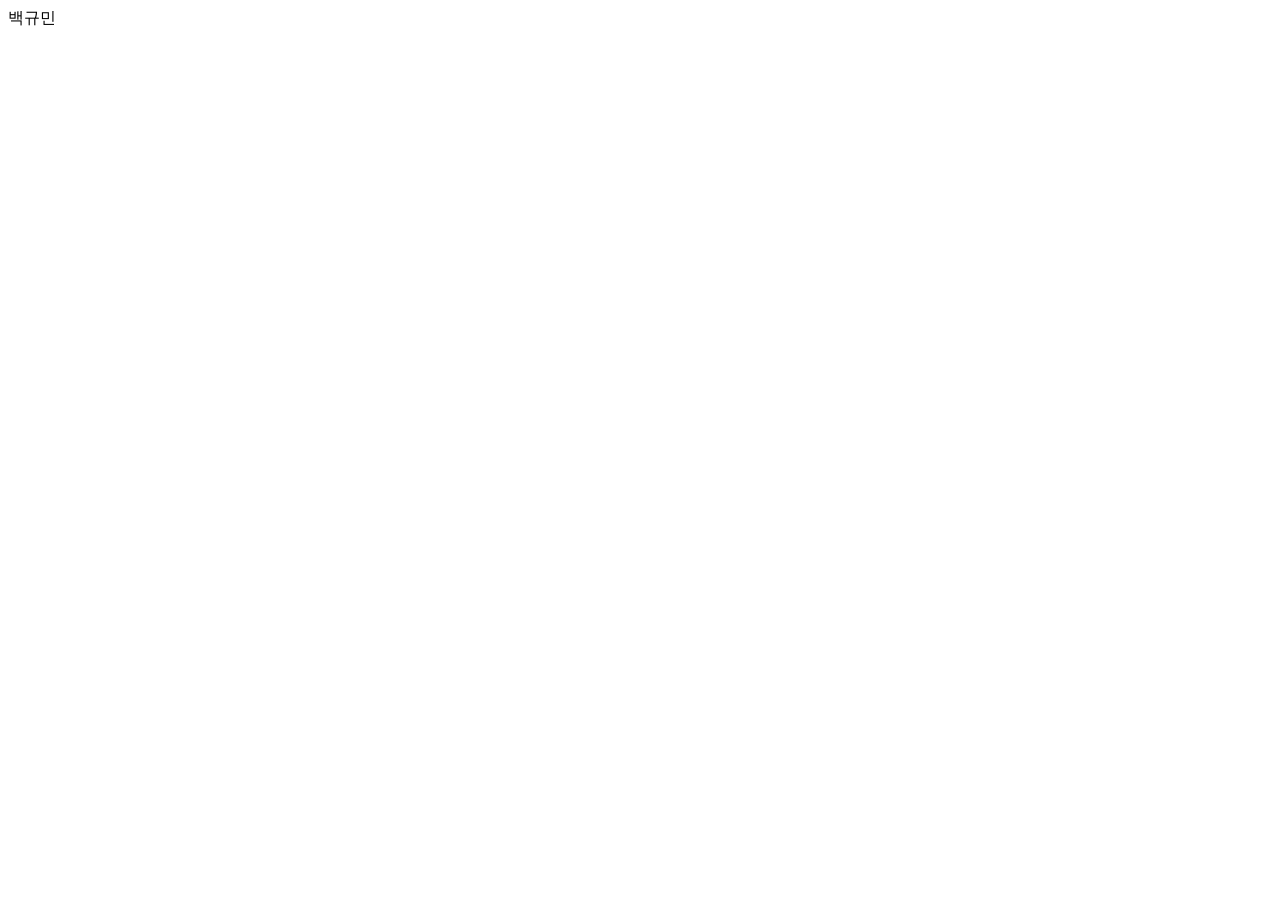
==== index.html @ e4295531 "index.html 만들기" ====
<!DOCTYPE html>
<html lang="en">
<head>
    <meta charset="UTF-8">
    <meta name="viewport" content="width=device-width, initial-scale=1.0">
    <title>Document</title>
</head>
<body>
    백규민
</body>
</html>
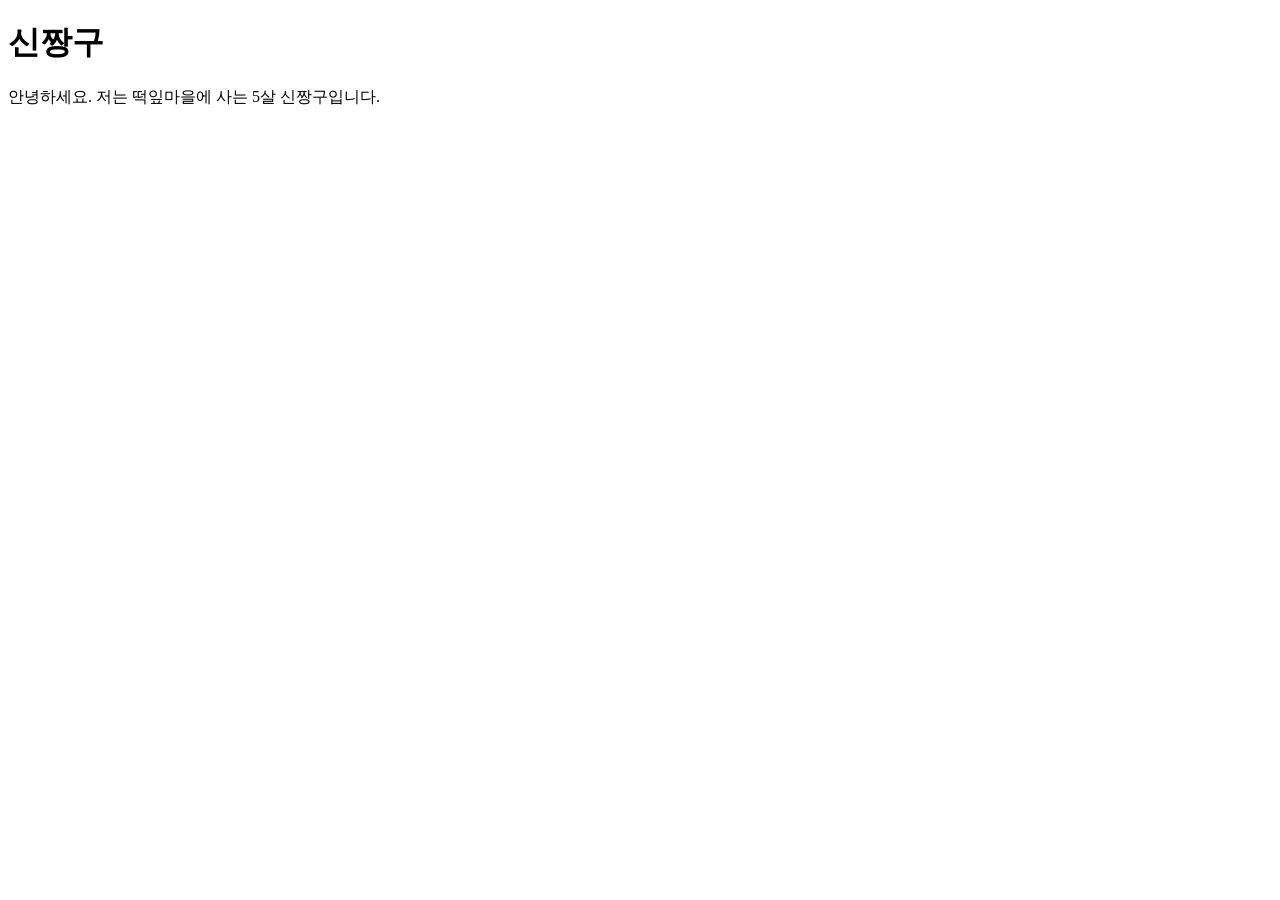
==== commit 0c111269: "자기소개 추가" ====
--- a/index.html
+++ b/index.html
@@ -3,9 +3,10 @@
 <head>
     <meta charset="UTF-8">
     <meta name="viewport" content="width=device-width, initial-scale=1.0">
-    <title>Document</title>
+    <title>hello</title>
 </head>
 <body>
-    백규민
+    <h1>신짱구</h1>
+    <p>안녕하세요. 저는 떡잎마을에 사는 5살 신짱구입니다.</p>
 </body>
 </html>
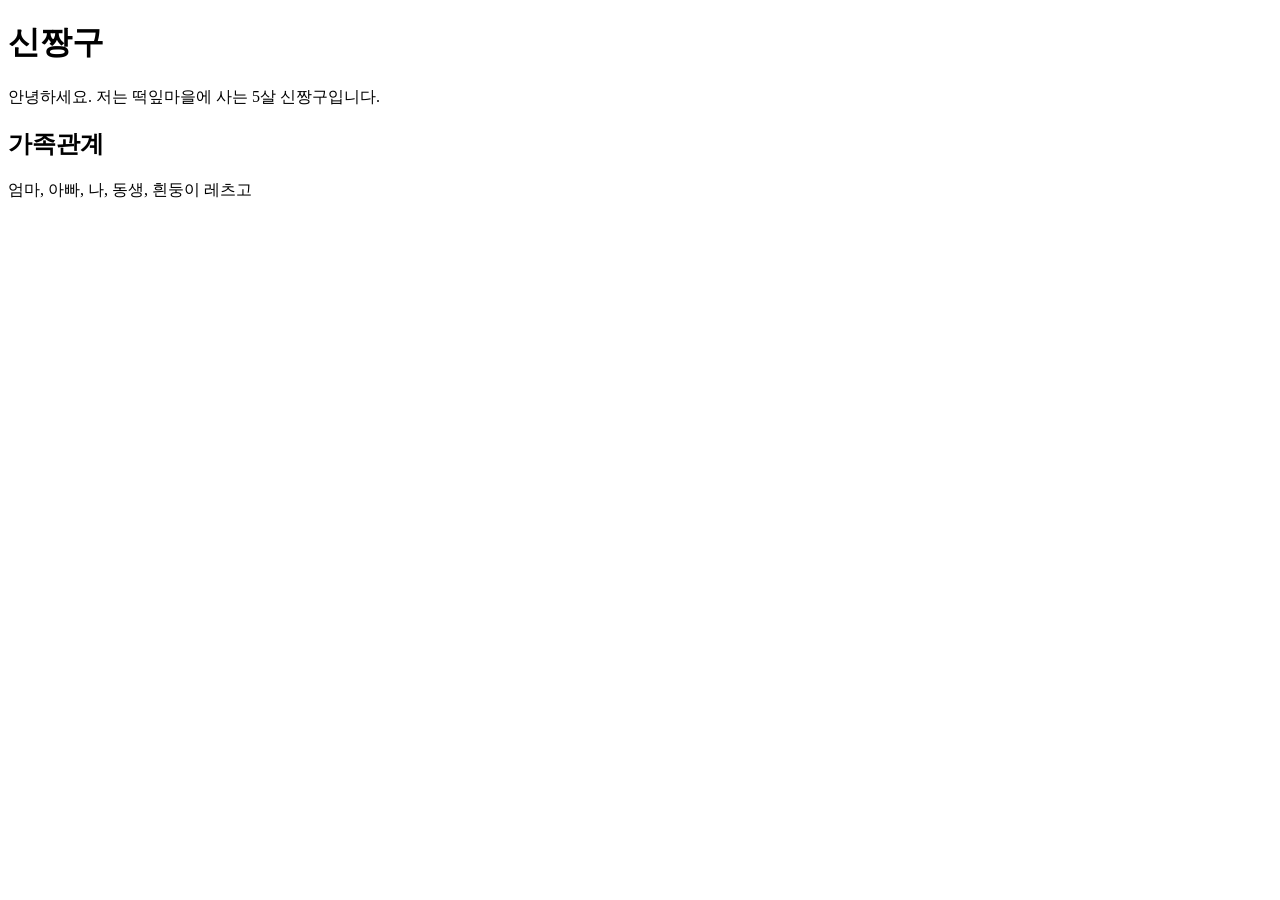
==== commit c7bb3031: "가족관계 추가" ====
--- a/index.html
+++ b/index.html
@@ -8,5 +8,7 @@
 <body>
     <h1>신짱구</h1>
     <p>안녕하세요. 저는 떡잎마을에 사는 5살 신짱구입니다.</p>
+    <h2>가족관계</h2>
+    <p>엄마, 아빠, 나, 동생, 흰둥이 레츠고</p>
 </body>
 </html>
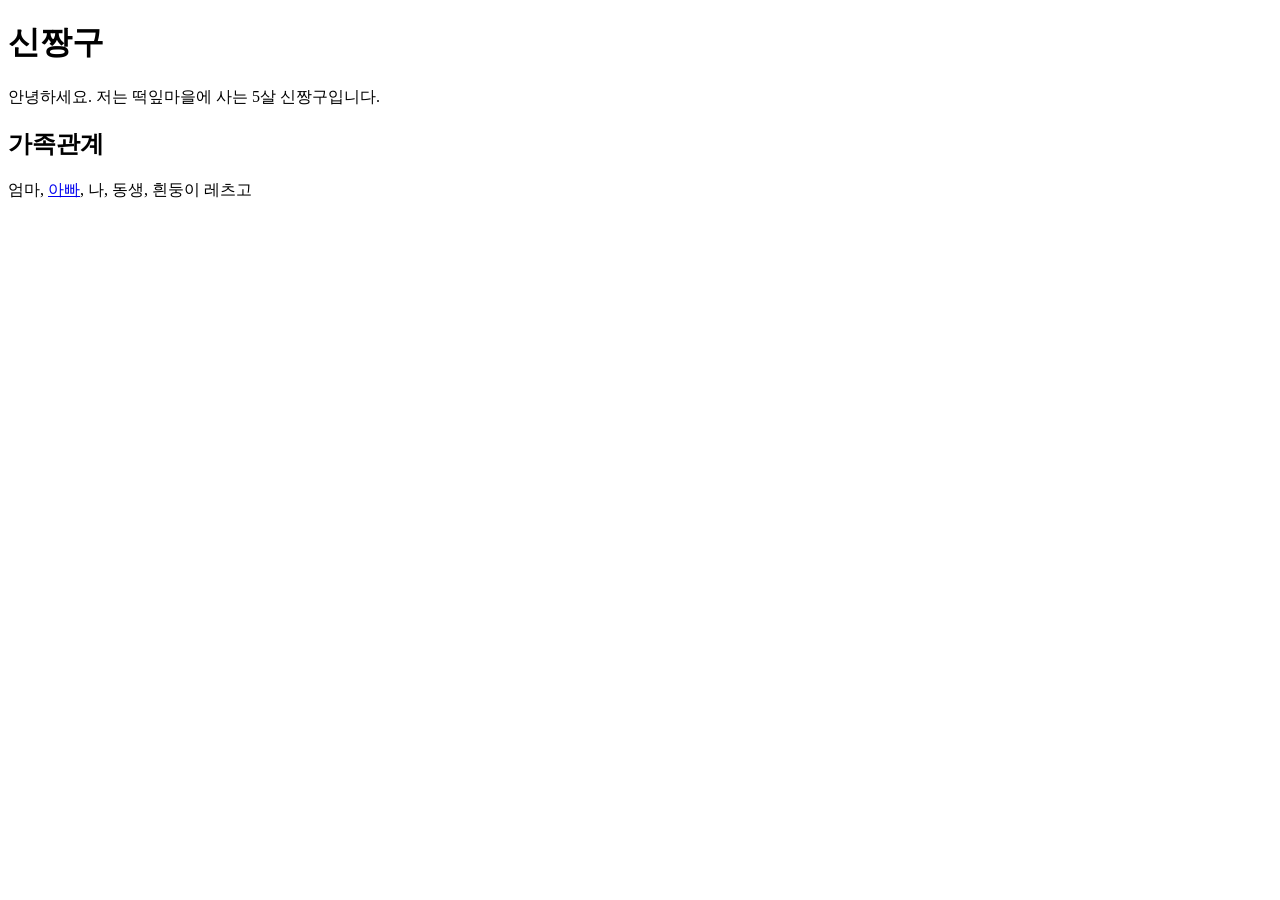
==== commit 7f4d9aab: "하이퍼 텍스트 추가" ====
--- a/index.html
+++ b/index.html
@@ -9,6 +9,6 @@
     <h1>신짱구</h1>
     <p>안녕하세요. 저는 떡잎마을에 사는 5살 신짱구입니다.</p>
     <h2>가족관계</h2>
-    <p>엄마, 아빠, 나, 동생, 흰둥이 레츠고</p>
+    <p>엄마, <a href="./father.html">아빠</a>, 나, 동생, 흰둥이 레츠고</p>
 </body>
 </html>
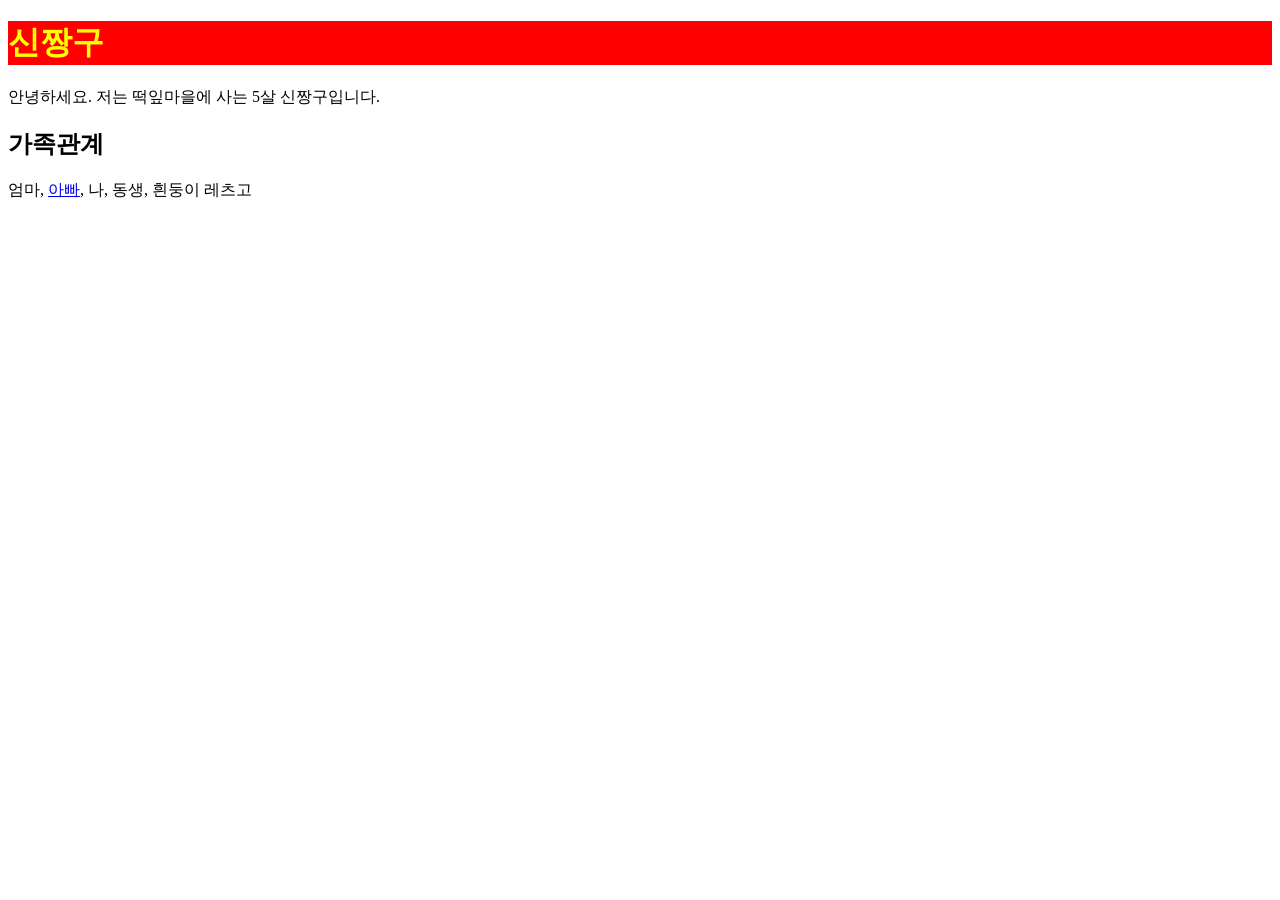
==== commit b5019a7a: "first css적용 - 신짱구" ====
--- a/index.html
+++ b/index.html
@@ -6,7 +6,8 @@
     <title>hello</title>
 </head>
 <body>
-    <h1>신짱구</h1>
+    <h1 style="color: yellow;
+    background-color: red;">신짱구</h1>
     <p>안녕하세요. 저는 떡잎마을에 사는 5살 신짱구입니다.</p>
     <h2>가족관계</h2>
     <p>엄마, <a href="./father.html">아빠</a>, 나, 동생, 흰둥이 레츠고</p>
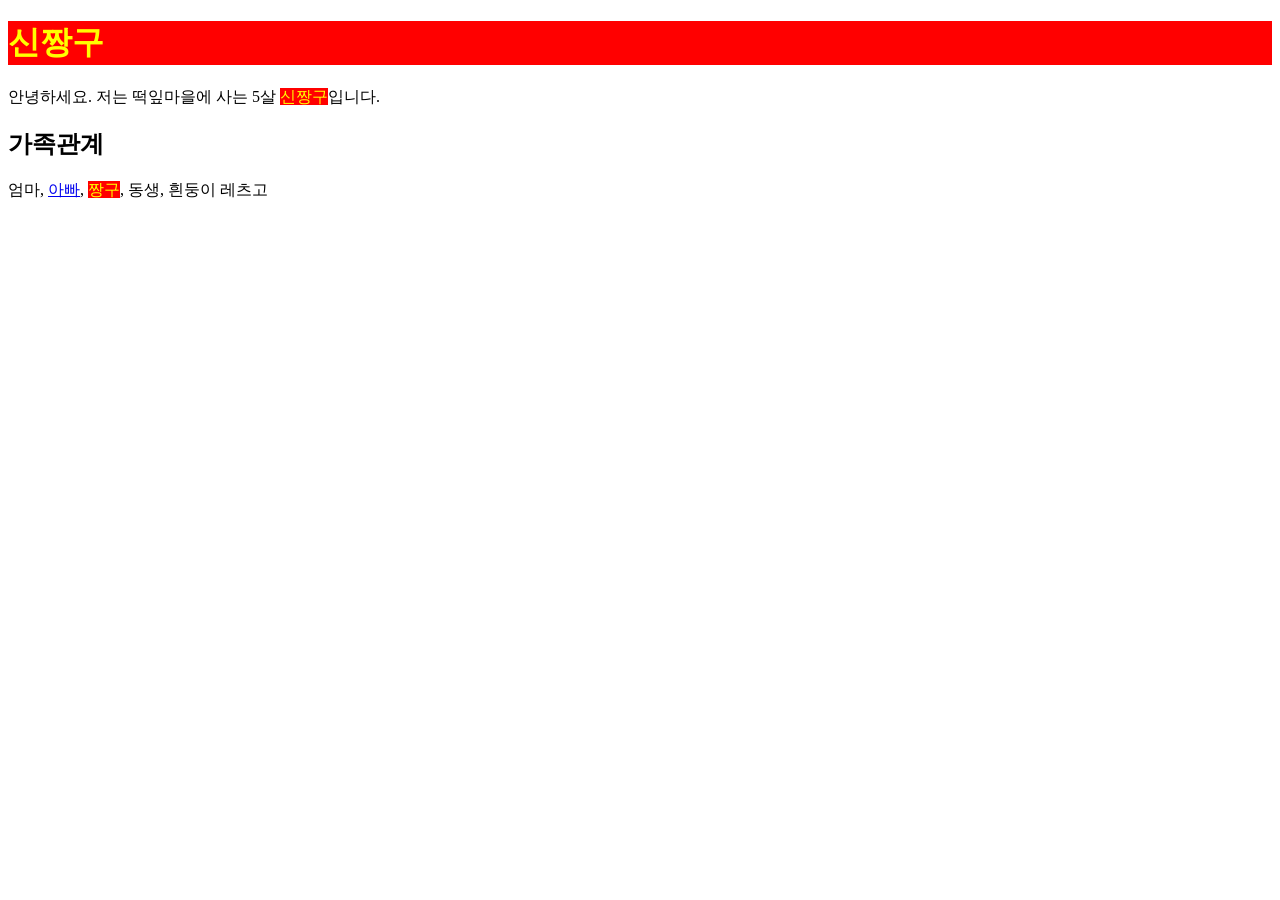
==== commit 2836222d: "css실습" ====
--- a/index.html
+++ b/index.html
@@ -4,12 +4,12 @@
     <meta charset="UTF-8">
     <meta name="viewport" content="width=device-width, initial-scale=1.0">
     <title>hello</title>
+    <link rel="stylesheet" href="style.css">
 </head>
 <body>
-    <h1 style="color: yellow;
-    background-color: red;">신짱구</h1>
-    <p>안녕하세요. 저는 떡잎마을에 사는 5살 신짱구입니다.</p>
+    <h1 class="zzang">신짱구</h1>
+    <p>안녕하세요. 저는 떡잎마을에 사는 5살 <span class="zzang">신짱구</span>입니다.</p>
     <h2>가족관계</h2>
-    <p>엄마, <a href="./father.html">아빠</a>, 나, 동생, 흰둥이 레츠고</p>
+    <p>엄마, <a href="./father.html">아빠</a>, <span class="zzang">짱구</span>, 동생, 흰둥이 레츠고</p>
 </body>
 </html>
--- a/style.css
+++ b/style.css
@@ -0,0 +1,4 @@
+ .zzang{
+            color: yellow;
+            background-color: red;
+ }
